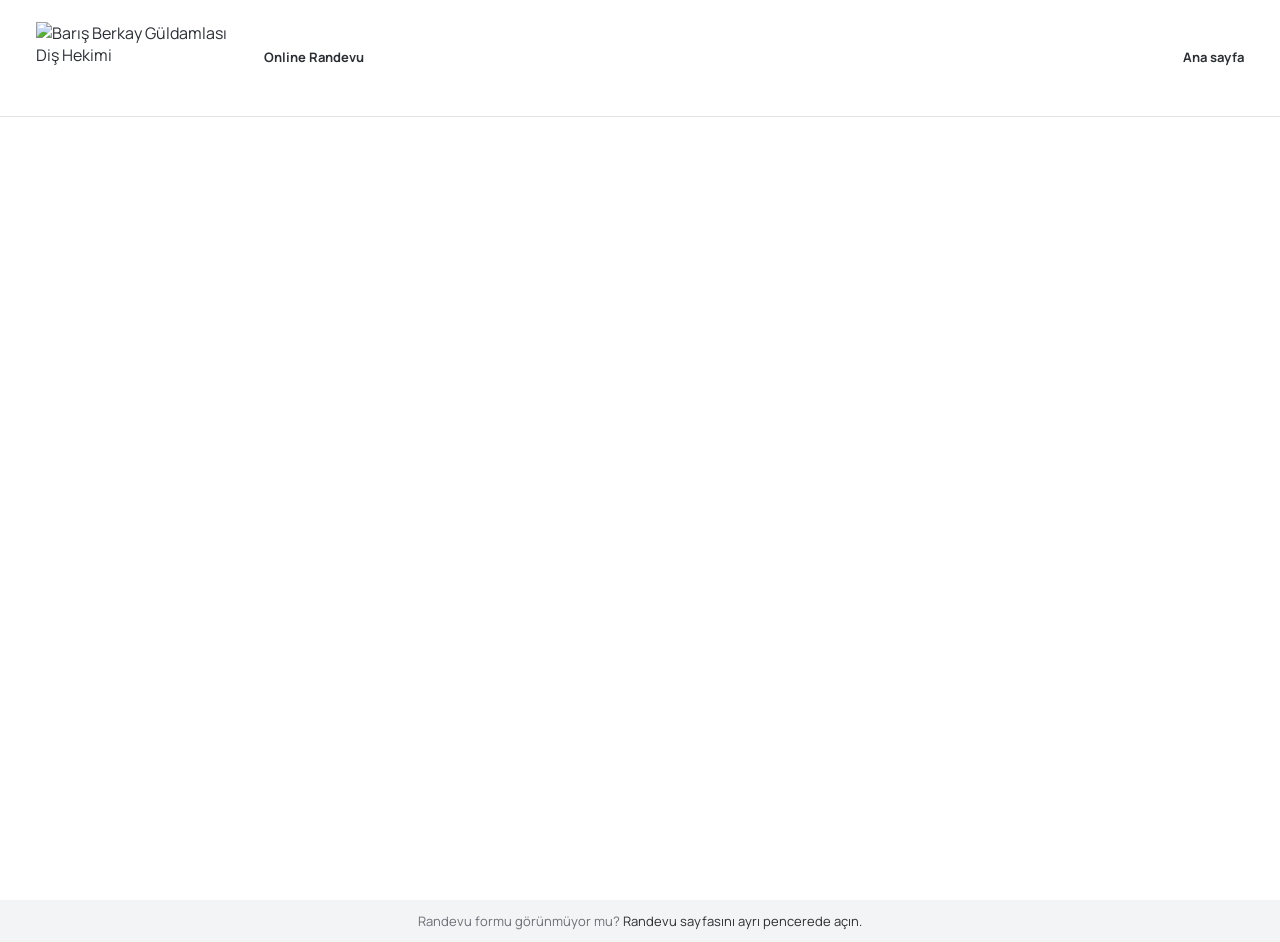
==== randevu/index.html @ ace5a812 "Tidy randevu page styles - Derive the booking iframe height from logo size and header padding   toke" ====
<!DOCTYPE html>
<html lang="tr">
<head>
  <meta charset="utf-8" />
  <meta name="viewport" content="width=device-width, initial-scale=1" />
  <meta name="theme-color" content="#f3f4f5" />
  <meta name="description" content="Kastamonu Diş Hekimi Barış Berkay Güldamlası kliniğinden hızlı ve kolay bir şekilde online diş hekimi randevu talebinizi oluşturun." />
  <title>Online Randevu | Diş Hekimi Barış Berkay Güldamlası</title>
  <meta property="og:title" content="Online Randevu | Diş Hekimi Barış Berkay Güldamlası" />
  <meta property="og:description" content="Diş Hekimi Barış Berkay Güldamlası için online randevu talebinizi oluşturun." />
  <meta property="og:type" content="website" />
  <meta property="og:url" content="https://randevu.dtberkayguldamlasi.com/" />
  <meta property="og:image" content="https://dtberkayguldamlasi.com/IMG/baris-berkay-guldamlasi.jpg" />

  <link rel="canonical" href="https://randevu.dtberkayguldamlasi.com/" />
  <link rel="icon" href="https://dtberkayguldamlasi.com/favicon.ico" type="image/x-icon" />
  <link rel="preconnect" href="https://fonts.googleapis.com" />
  <link rel="preconnect" href="https://fonts.gstatic.com" crossorigin />
  <link rel="stylesheet" href="https://fonts.googleapis.com/css2?family=Manrope:wght@400;700&display=swap" />
  <link rel="preconnect" href="https://online.dentsoft.com.tr" />

  <style>
    :root {
      --color-text: #2b2e33;
      --color-muted: #6a6f76;
      --color-surface: #f3f4f5;
      --color-border: #e1e3e6;

      /* Header height = logo + vertical padding + border; the booking
         iframe fills the rest of the viewport. */
      --logo-width: 214px;
      --logo-height: 72px;
      --header-padding-block: 22px;
      --header-padding-inline: 36px;
      --header-height: calc(var(--logo-height) + 2 * var(--header-padding-block) + 1px);

      color-scheme: light;
      background: var(--color-surface);
      color: var(--color-text);
      font-family: "Manrope", -apple-system, BlinkMacSystemFont, "Segoe UI", sans-serif;
      font-synthesis: none;
      text-rendering: optimizeLegibility;
      -webkit-text-size-adjust: 100%;
    }

    * {
      box-sizing: border-box;
    }

    body {
      min-width: 320px;
      min-height: 100vh;
      min-height: 100dvh;
      margin: 0;
    }

    a {
      color: inherit;
      text-decoration: none;
    }

    a:hover {
      text-decoration: underline;
      text-underline-offset: 3px;
    }

    .page-header {
      display: flex;
      justify-content: space-between;
      align-items: center;
      gap: 20px;
      padding: var(--header-padding-block) var(--header-padding-inline);
      border-bottom: 1px solid var(--color-border);
      background: #fff;
    }

    .brand {
      display: flex;
      align-items: center;
      gap: 14px;
      min-width: 0;
    }

    .brand img {
      display: block;
      width: var(--logo-width);
      height: var(--logo-height);
      object-fit: cover;
    }

    h1,
    .home-link {
      margin: 0;
      font-size: 13px;
      font-weight: 700;
      line-height: 1.5;
    }

    .home-link {
      flex-shrink: 0;
    }

    .booking-frame {
      display: block;
      width: 100%;
      height: calc(100vh - var(--header-height));
      height: calc(100dvh - var(--header-height));
      min-height: 600px;
      border: 0;
      background: #fff;
    }

    .fallback {
      margin: 0;
      padding: 12px 20px;
      color: var(--color-muted);
      font-size: 13px;
      text-align: center;
    }

    .fallback a {
      color: var(--color-text);
    }

    @media (max-width: 1150px) {
      :root {
        --header-padding-block: 20px;
        --header-padding-inline: 28px;
      }
    }

    @media (max-width: 760px) {
      :root {
        --logo-width: 155px;
        --logo-height: 52px;
        --header-padding-block: 14px;
        --header-padding-inline: 20px;
      }
    }

    @media (max-width: 560px) {
      .page-header {
        gap: 12px;
      }

      .brand {
        gap: 10px;
      }
    }

    @media (max-width: 380px) {
      .brand {
        gap: 6px;
      }

      h1 {
        max-width: 60px;
      }
    }
  </style>
</head>
<body>
  <header class="page-header">
    <div class="brand">
      <a href="https://dtberkayguldamlasi.com/" aria-label="Barış Berkay Güldamlası ana sayfa">
        <img src="https://dtberkayguldamlasi.com/IMG/logo.png" alt="Barış Berkay Güldamlası Diş Hekimi" />
      </a>
      <h1>Online Randevu</h1>
    </div>
    <a class="home-link" href="https://dtberkayguldamlasi.com/">Ana sayfa</a>
  </header>

  <main>
    <iframe
      class="booking-frame"
      src="https://online.dentsoft.com.tr/#4150577152"
      title="Diş Hekimi Barış Berkay Güldamlası online randevu formu"
      referrerpolicy="strict-origin-when-cross-origin"
    ></iframe>
    <p class="fallback">
      Randevu formu görünmüyor mu?
      <a href="https://online.dentsoft.com.tr/#4150577152" target="_blank" rel="noopener noreferrer">Randevu sayfasını ayrı pencerede açın.</a>
    </p>
  </main>
</body>
</html>
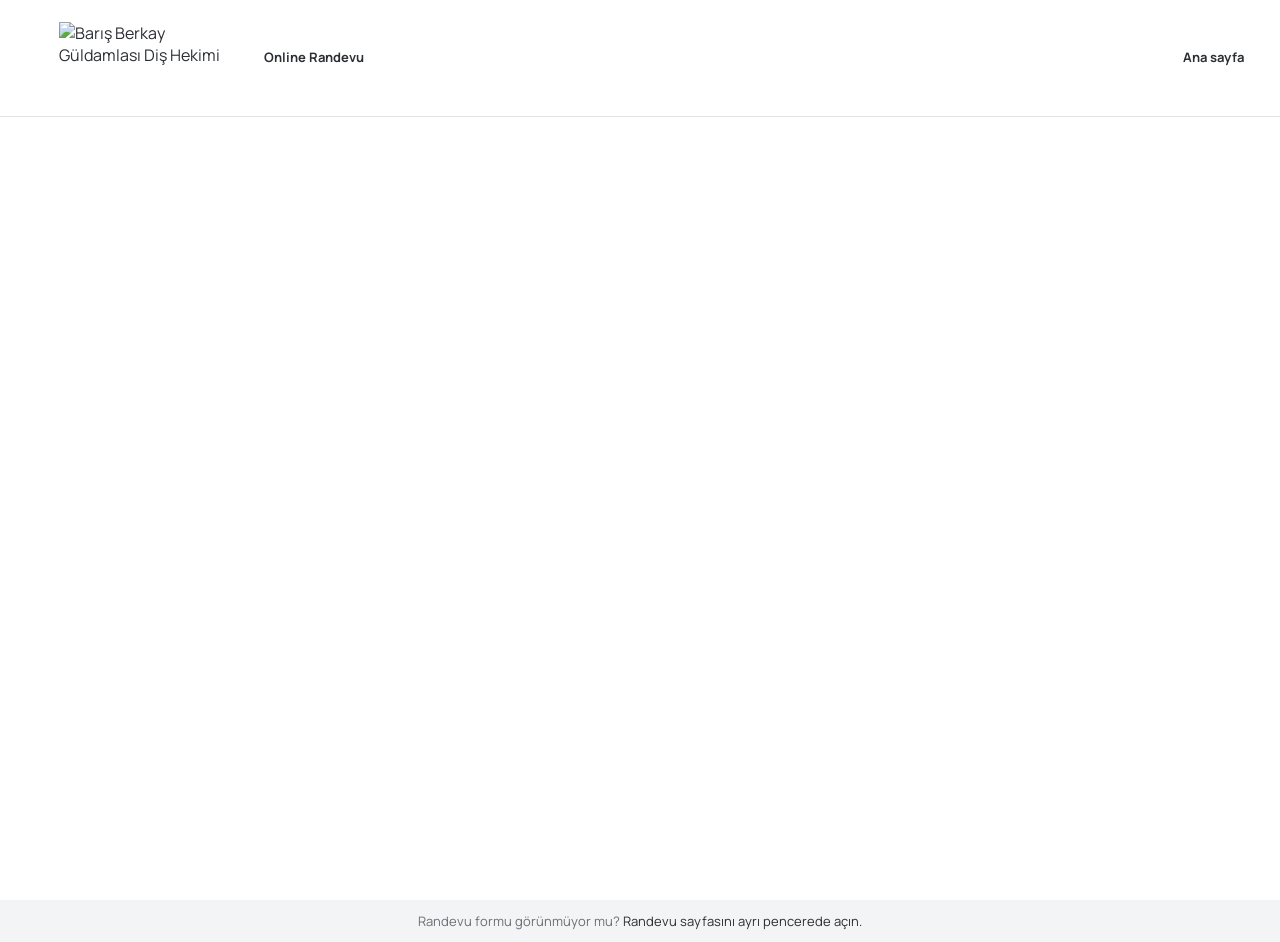
==== commit c9cc18a0: "Replace logo with higher-quality trimmed wordmark The new logo comes from bbg_siyah.png (a 1080x1920" ====
--- a/randevu/index.html
+++ b/randevu/index.html
@@ -30,6 +30,7 @@
          iframe fills the rest of the viewport. */
       --logo-width: 214px;
       --logo-height: 72px;
+      --logo-padding-inline: 23px;
       --header-padding-block: 22px;
       --header-padding-inline: 36px;
       --header-height: calc(var(--logo-height) + 2 * var(--header-padding-block) + 1px);
@@ -85,7 +86,8 @@
       display: block;
       width: var(--logo-width);
       height: var(--logo-height);
-      object-fit: cover;
+      padding-inline: var(--logo-padding-inline);
+      object-fit: contain;
     }
 
     h1,
@@ -133,6 +135,7 @@
       :root {
         --logo-width: 155px;
         --logo-height: 52px;
+        --logo-padding-inline: 16px;
         --header-padding-block: 14px;
         --header-padding-inline: 20px;
       }
